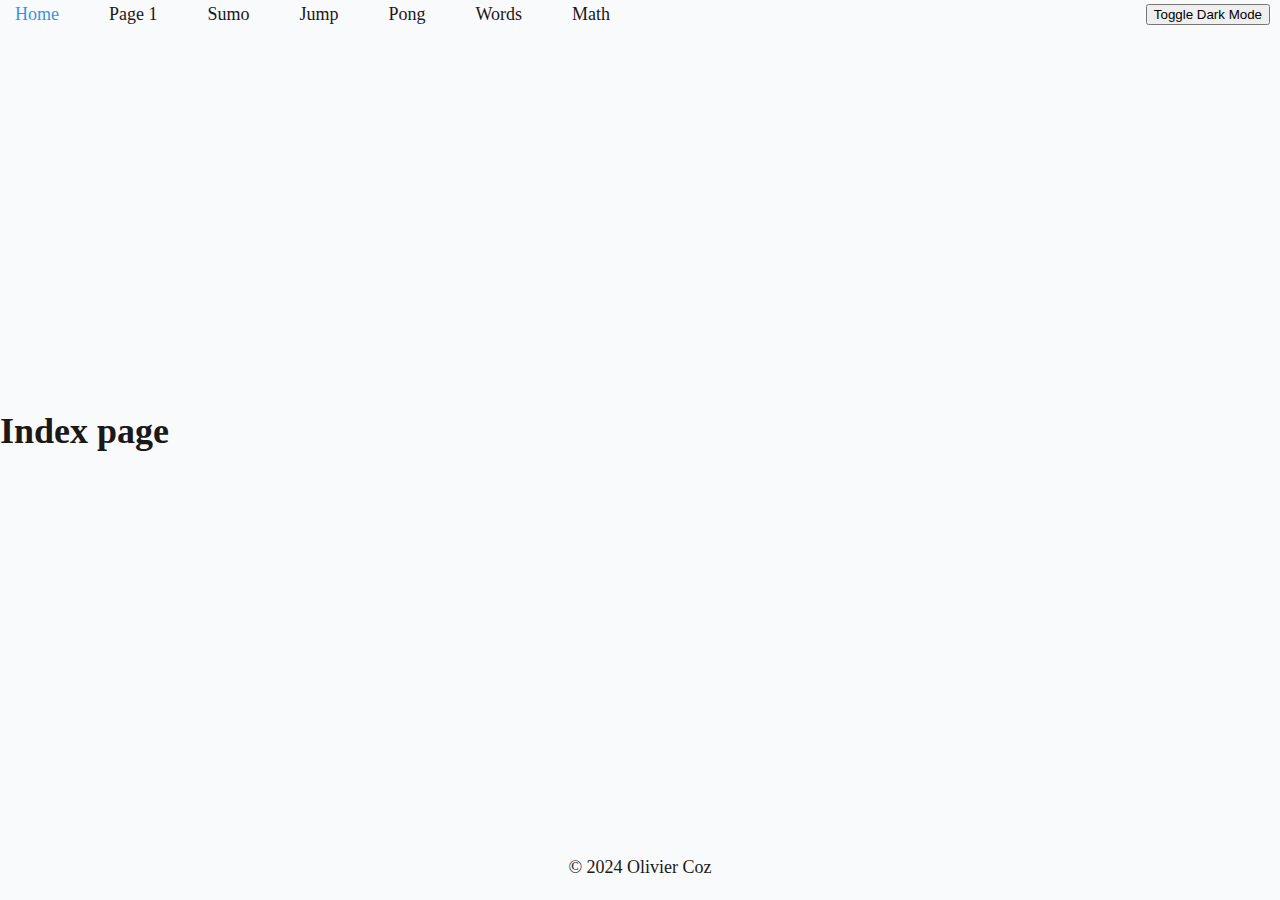
==== index.html @ 6faa2a56 "Initial upload" ====
<!-- In your HTML pages (e.g., index.html) -->
<!doctype html>
<html lang="en">
    <head>
        <meta charset="UTF-8" />
        <title>My Website</title>
        <link rel="stylesheet" href="/css/styles.css" />
    </head>
    <body>
        <div id="header"></div>

        <h1>Index page</h1>

        <div id="footer"></div>
        <script src="/js/common.js"></script>
    </body>
</html>
---- css/styles.css ----
/* Root Variables */
:root {
    --color-background: #F9FAFB;
    --color-text: #1B1818;

    --body-bg-color: hsl(210, 20%, 98%);
    --color-primary: #3498db;
    --color-secondary: #e74c3c;
    --color-accent: #aaaaaa;
    --color-muted: #555555;
}

/* Dark Mode Variables */
body.dark-mode {
    --color-background: #292929;
    --color-text: #DBDBDB;
    --color-primary: #3498db;
    --color-secondary: #e74c3c;
    --color-muted: #cccccc;
}

/* Base Body Styles */
body {
    background-color: var(--color-background);
    color: var(--color-text);
    line-height: 1.6;
    font-size: 18px;
    display: flex;
    min-height: 100vh;
    margin: 0;
    flex-direction: column;
    justify-content: space-between;
}

/* Headers */
h1,
h2,
h3 {
    line-height: 1.2;
}

/* Header Section */
header {
    display: flex;
    justify-content: space-between;
    align-items: center;
    background-color: var(--color-background);
}

/* Dark Mode Toggle Button */
#dark-mode-toggle {
    margin-right: 10px;
}

/* Navbar */
nav ul {
    list-style-type: none;
    margin: 0;
    padding: 0;
    display: flex;
}

nav ul li {
    margin-right: 20px;
}

nav ul li a {
    text-decoration: none;
    color: var(--color-text);
    padding: 0px 15px;
    display: inline-block;
}

nav ul li a:hover {
    color: var(--color-primary);
}

/* Active Page Highlight */
nav ul li a.active {
    border-bottom: 2px solid var(--color-primary);
    color: var(--color-primary);
}

/* Footer */
footer {
    text-align: center;
    padding: 0;
    background-color: var(--color-background);
    color: var(--color-text);
    width: 100%;
    margin-top: auto;
}

/* Footer Links */
footer a {
    color: var(--color-primary);
    text-decoration: none;
}

footer a:hover {
    color: var(--color-secondary);
}

/* Game Container */
.game-container {
    display: flex;
    justify-content: center;
    align-items: center;
    flex-direction: column;
    text-align: center;
    margin: 0 auto;
}

/* Scoreboard */
.scoreboard {
    font-size: 24px;
    margin-top: 10px;
    color: var(--color-text);
}

/* Status Information */
#statusInfo {
    font-size: 20px;
    margin-top: 10px;
    color: var(--color-primary);
}

/* Control Information */
#controlInfo {
    font-size: 16px;
    margin-bottom: 10px;
    color: var(--color-text);
}

/* Game Rules */
.game-rules {
    margin-top: 20px;
    text-align: left;
    color: var(--color-text);
}

.game-rules h2 {
    margin-bottom: 10px;
}

/* Word Game Specific Styles */

/* Target the letters display in the word game */
#wordGame #letters {
    font-size: 48px; /* Adjust the size as needed */
    margin: 20px 0;
}

/* Target the message element in the word game */
#wordGame #message {
    font-size: 24px;
    margin: 10px 0;
}

/* Style the input container in the word game */
#wordGame #inputContainer {
    margin: 20px 0;
}

/* Increase the size of the input field */
#wordGame #wordInput {
    font-size: 24px;
    padding: 10px;
    width: 300px; /* Adjust the width as needed */
    box-sizing: border-box;
}

/* Increase the size of the submit button */
#wordGame #submitBtn {
    font-size: 24px;
    padding: 10px 20px;
    margin-left: 10px;
}

/* Adjust the winner message font size */
#wordGame #winnerMessage {
    font-size: 32px;
    margin: 20px 0;
    color: var(--color-primary);
}


/* Math Game Specific Styles */

/* Target the equation display in the math game */
#mathGame #equation {
    font-size: 48px; /* Increased size */
    margin: 20px 0;
}

/* Target the answer buttons in the math game */
#mathGame .answers {
    display: flex;
    flex-direction: column;
    align-items: center;
    margin-bottom: 20px;
}

#mathGame .answer-row {
    display: flex;
    justify-content: center;
    margin-bottom: 10px;
}

#mathGame .answer-row:first-child {
    /* Center the single button */
    justify-content: center;
}

#mathGame .answer-row:last-child button {
    margin: 0 10px;
}

#mathGame .answer-btn {
    font-size: 32px; /* Increased size */
    padding: 10px 20px;
    min-width: 100px;
}

/* Adjust the message font size */
#mathGame #message {
    font-size: 24px;
    margin: 10px 0;
}

/* Adjust the winner message font size */
#mathGame #winnerMessage {
    font-size: 32px;
    margin: 20px 0;
    color: var(--color-primary);
}
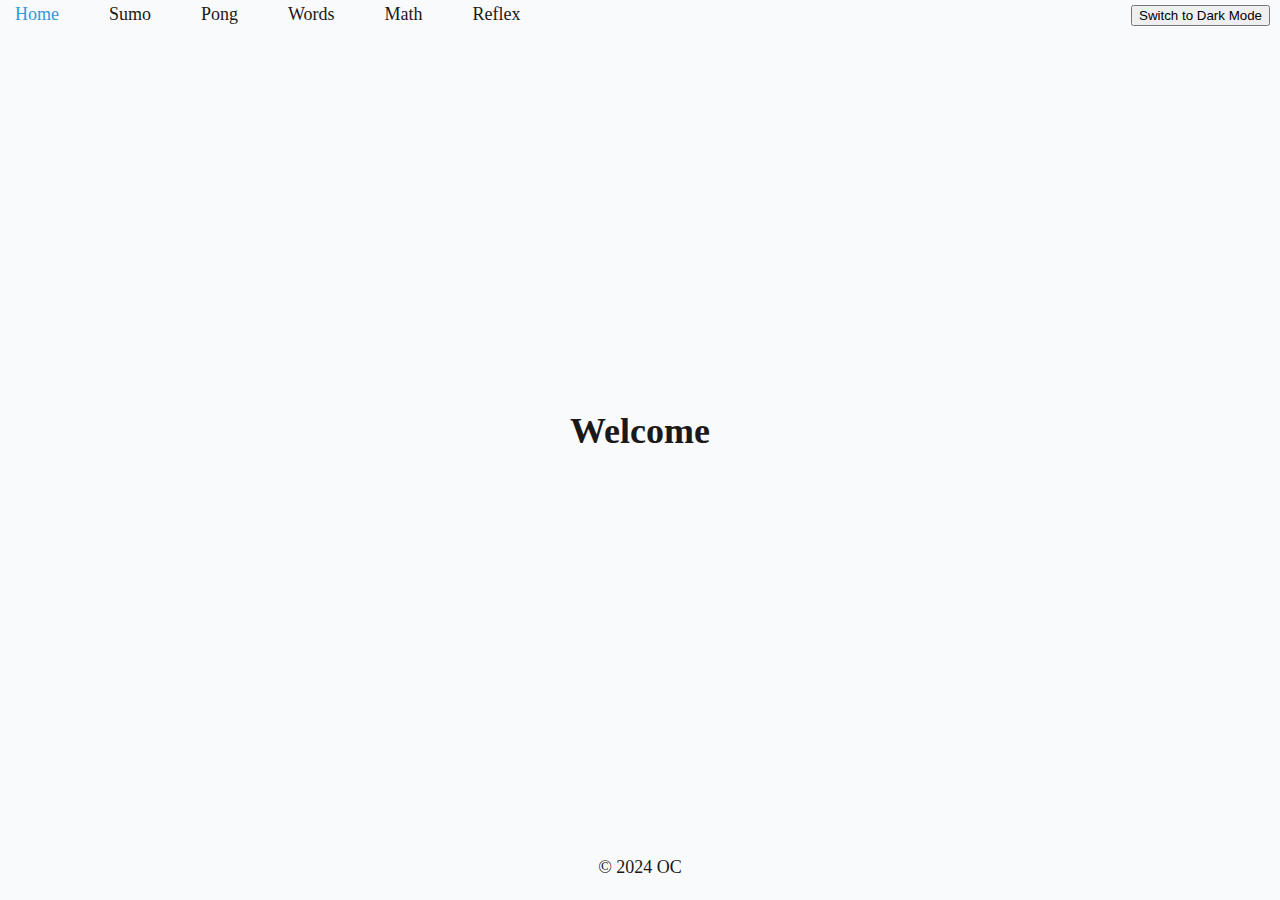
==== commit 62786bca: "Add files via upload" ====
--- a/index.html
+++ b/index.html
@@ -3,15 +3,57 @@
 <html lang="en">
     <head>
         <meta charset="UTF-8" />
-        <title>My Website</title>
+        <title>lvrcz</title>
         <link rel="stylesheet" href="/css/styles.css" />
     </head>
     <body>
-        <div id="header"></div>
+        <header>
+            <nav>
+                <ul>
+                    <li><a href="/">Home</a></li>
+                    <li><a href="/games/sumo/">Sumo</a></li>
+                    <li><a href="/games/pong/">Pong</a></li>
+                    <li><a href="/games/words/">Words</a></li>
+                    <li><a href="/games/math/">Math</a></li>
+                    <li><a href="/games/reflex/">Reflex</a></li>
+                    <!-- Add more links as needed -->
+                </ul>
+            </nav>
+            <div>
+                <button
+                    id="auto-restart-toggle"
+                    class="btn"
+                    style="display: none"
+                >
+                    Enable Auto Restart
+                </button>
+                <button
+                    id="keyboard-layout-toggle"
+                    class="btn"
+                    style="display: none"
+                >
+                    Switch to AZERTY Layout
+                </button>
+                <button
+                    id="player-mode-toggle"
+                    class="btn"
+                    style="display: none"
+                >
+                    Switch to 1-Player Mode
+                </button>
+                <button id="dark-mode-toggle" class="btn">
+                    Switch to Dark Mode
+                </button>
+            </div>
+        </header>
 
-        <h1>Index page</h1>
+        <main>
+            <h1>Welcome</h1>
+        </main>
 
-        <div id="footer"></div>
+        <footer>
+            <p>&copy; 2024 OC</p>
+        </footer>
         <script src="/js/common.js"></script>
     </body>
 </html>
--- a/css/styles.css
+++ b/css/styles.css
@@ -1,11 +1,13 @@
 /* Root Variables */
 :root {
-    --color-background: #F9FAFB;
-    --color-text: #1B1818;
+    --color-background: #f9fafb;
+    --color-text: #1b1818;
 
     --body-bg-color: hsl(210, 20%, 98%);
-    --color-primary: #3498db;
-    --color-secondary: #e74c3c;
+    --color-primary: #3498db; /* Blue */
+    --color-secondary: #e74c3c; /* Red */
+    --color-tertiary: #ffa500; /* Yellow */
+    --color-quaternary: #08a80a; /* Green */
     --color-accent: #aaaaaa;
     --color-muted: #555555;
 }
@@ -13,9 +15,11 @@
 /* Dark Mode Variables */
 body.dark-mode {
     --color-background: #292929;
-    --color-text: #DBDBDB;
-    --color-primary: #3498db;
-    --color-secondary: #e74c3c;
+    --color-text: #dbdbdb;
+    --color-primary: #00cde2; /* Cyan */
+    --color-secondary: #dd01e0; /* Magenta */
+    --color-tertiary: #ffa500; /* Orange */
+    --color-quaternary: #6eeb00; /* Vibrant Green */
     --color-muted: #cccccc;
 }
 
@@ -30,6 +34,75 @@
     margin: 0;
     flex-direction: column;
     justify-content: space-between;
+    overflow: hidden; /* Prevents scrollbars on small viewports */
+}
+
+main {
+    flex: 1;
+    display: flex;
+    justify-content: center;
+    align-items: center;
+    position: relative; /* Ensure content inside remains centered */
+    overflow: hidden; /* Prevents overflow issues */
+}
+
+/* Game Container */
+.game-container {
+    display: flex;
+    justify-content: center;
+    align-items: center;
+    flex-direction: column;
+    text-align: center;
+    width: 100%;
+    height: 100%;
+    position: relative;
+    margin: 0 auto;
+}
+
+/* Canvas Element */
+#gameCanvas {
+    display: block;
+    width: 100%;
+    height: 100%;
+    max-width: 100vw; /* Make sure it doesn’t exceed the viewport width */
+    max-height: 100vh; /* Make sure it doesn’t exceed the viewport height */
+    background-color: var(--color-background); /* Optional: ensures no flash */
+}
+
+/* Scoreboard */
+.scoreboard {
+    font-size: 24px;
+    color: var(--color-text);
+    /* position: absolute; */
+    top: 20px; /* Increased spacing from the top */
+    left: 0;
+    right: 0;
+    text-align: center;
+    padding: 10px; /* Extra padding to prevent cramming */
+}
+
+/* Status Information */
+#statusInfo {
+    font-size: 20px;
+    color: var(--color-primary);
+    /* position: absolute; */
+    bottom: 70px; /* Moved further from the bottom */
+    left: 0;
+    right: 0;
+    text-align: center;
+    padding: 10px;
+}
+
+/* Control Information */
+#controlInfo {
+    font-size: 16px;
+    color: var(--color-text);
+    /* position: absolute; */
+    bottom: 20px; /* Further distance from the bottom */
+    left: 0;
+    right: 0;
+    text-align: center;
+    padding: 10px;
 }
 
 /* Headers */
@@ -52,6 +125,50 @@
     margin-right: 10px;
 }
 
+/* Game Container */
+.game-container {
+    display: flex;
+    justify-content: center;
+    align-items: center;
+    flex-direction: column;
+    text-align: center;
+    margin: 0 auto;
+}
+
+/* Scoreboard */
+.scoreboard {
+    font-size: 24px;
+    margin-top: 10px;
+    color: var(--color-text);
+}
+
+/* Status Information */
+#statusInfo {
+    font-size: 20px;
+    margin-top: 10px;
+    color: var(--color-primary);
+}
+
+/* Control Information */
+#controlInfo {
+    font-size: 16px;
+    margin-bottom: 10px;
+    color: var(--color-text);
+}
+
+/* Reflex Game */
+
+/* Game Rules */
+.game-rules {
+    margin-top: 20px;
+    text-align: left;
+    color: var(--color-text);
+}
+
+.game-rules h2 {
+    margin-bottom: 10px;
+}
+
 /* Navbar */
 nav ul {
     list-style-type: none;
@@ -101,48 +218,6 @@
     color: var(--color-secondary);
 }
 
-/* Game Container */
-.game-container {
-    display: flex;
-    justify-content: center;
-    align-items: center;
-    flex-direction: column;
-    text-align: center;
-    margin: 0 auto;
-}
-
-/* Scoreboard */
-.scoreboard {
-    font-size: 24px;
-    margin-top: 10px;
-    color: var(--color-text);
-}
-
-/* Status Information */
-#statusInfo {
-    font-size: 20px;
-    margin-top: 10px;
-    color: var(--color-primary);
-}
-
-/* Control Information */
-#controlInfo {
-    font-size: 16px;
-    margin-bottom: 10px;
-    color: var(--color-text);
-}
-
-/* Game Rules */
-.game-rules {
-    margin-top: 20px;
-    text-align: left;
-    color: var(--color-text);
-}
-
-.game-rules h2 {
-    margin-bottom: 10px;
-}
-
 /* Word Game Specific Styles */
 
 /* Target the letters display in the word game */
@@ -183,7 +258,6 @@
     margin: 20px 0;
     color: var(--color-primary);
 }
-
 
 /* Math Game Specific Styles */
 
@@ -228,9 +302,50 @@
     margin: 10px 0;
 }
 
-/* Adjust the winner message font size */
-#mathGame #winnerMessage {
-    font-size: 32px;
-    margin: 20px 0;
-    color: var(--color-primary);
-}+/* Reflex Game Specific Styles */
+
+/* Target the equation display in the math game */
+#reflexGame #equation {
+    font-size: 48px; /* Increased size */
+    margin: 20px 0;
+}
+
+/* Target the answer buttons in the math game */
+#reflexGame .answers {
+    display: flex;
+    flex-direction: column;
+    align-items: center;
+    margin-bottom: 20px;
+}
+
+#reflexGame .answer-row {
+    display: flex;
+    justify-content: center;
+    margin-bottom: 10px;
+}
+
+#reflexGame .answer-row:first-child {
+    /* Center the single button */
+    justify-content: center;
+}
+
+#reflexGame .answer-row:last-child button {
+    margin: 0 10px;
+}
+
+#reflexGame .answer-btn {
+    font-size: 32px; /* Increased size */
+    padding: 10px 20px;
+    min-width: 100px;
+}
+
+/* Adjust the message font size */
+#reflexGame #message {
+    font-size: 24px;
+    margin: 10px 0;
+}
+
+/* Target the rules display display in the reflex game */
+#reflexGame #rulesDisplay {
+    font-size: 22px; /* Increased size */
+}
